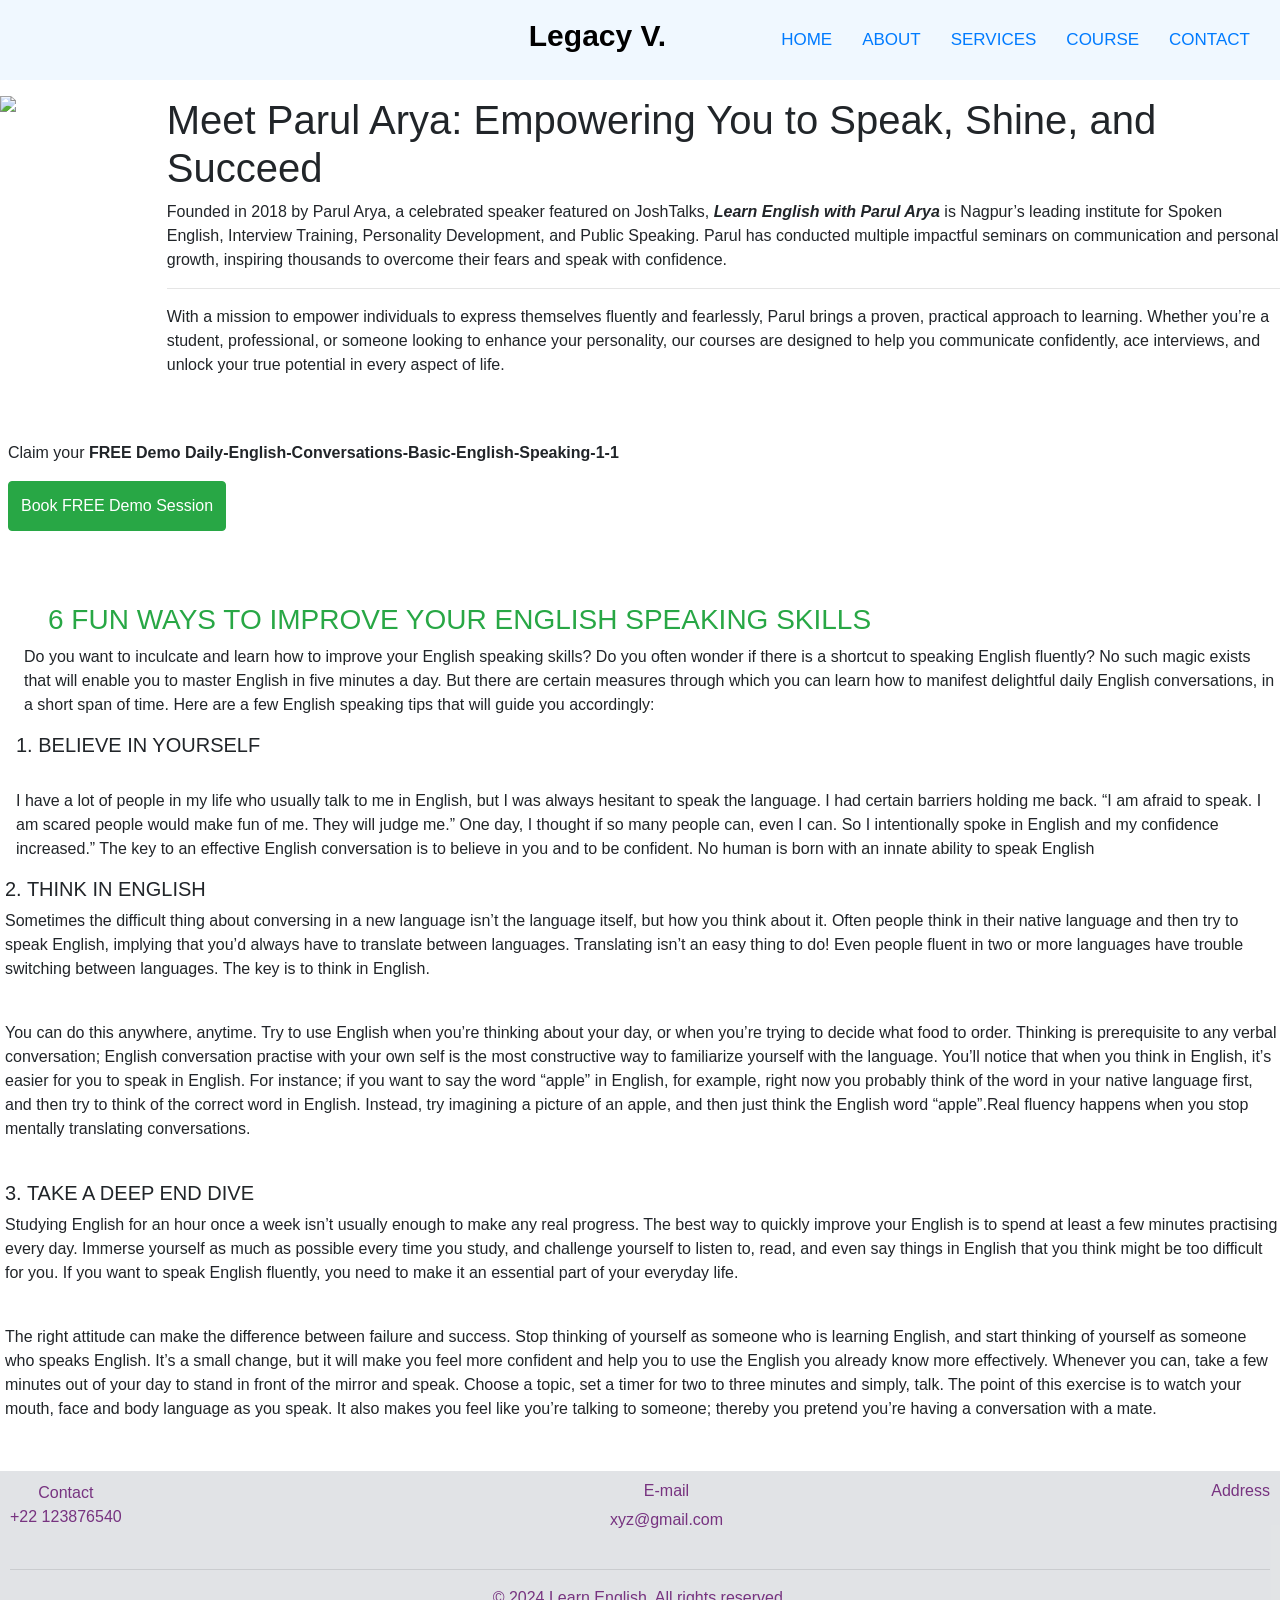
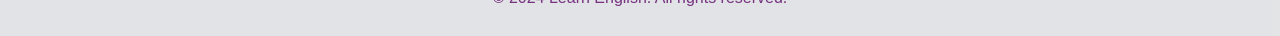
==== about.html @ 1f1af89d "first commit" ====
<!DOCTYPE html>
<html lang="en">
<head>
    <meta charset="UTF-8">
    <meta name="viewport" content="width=device-width, initial-scale=1.0">
    <link rel="stylesheet" href="https://cdn.jsdelivr.net/npm/bootstrap@4.5.3/dist/css/bootstrap.min.css" integrity="sha384-TX8t27EcRE3e/ihU7zmQxVncDAy5uIKz4rEkgIXeMed4M0jlfIDPvg6uqKI2xXr2" crossorigin="anonymous">
    <link rel="stylesheet" href="index.css">
    <title>About</title>
</head>
<body>
    <nav>
        <ul class="my-nav">
            <label class="logo">Legacy V.</label>
            <li class="nav-items">
                <a href="index.html">Home</a>
            </li>
            <li class="nav-items">
                <a href="#">About</a>
            </li>
            <li class="nav-items">
                <a href="services.html">Services</a>
            </li>
            <li class="nav-items">
                <a href="course.html">Course</a>
            </li>
            <li class="nav-items">
                <a href="contact.html">Contact</a>
            </li>
            
        </ul>

    </nav>
    <div class="about-cont">
        <img src="https://play-lh.googleusercontent.com/BKDDq2yThn9OhG_qBTbYNMHTQcyJWX5QqhFXnrmVRQk8Rpo-CIpUGMWbkZFXVwQ8Mym1" width="400px">
        <div>
            <h1>Meet Parul Arya: Empowering You to Speak, Shine, and Succeed</h1>
            <p>Founded in 2018 by Parul Arya, a celebrated speaker featured on JoshTalks,
            <b><i>Learn English with Parul Arya</i> </b>is Nagpur’s leading institute for Spoken English,
                  Interview Training, Personality Development, and Public Speaking. Parul has 
                  conducted multiple impactful seminars on communication and personal growth,
                   inspiring thousands to overcome their fears and speak with confidence.
                    <hr>
                With a mission to empower individuals to express themselves fluently 
                and fearlessly, Parul brings a proven, practical approach to learning. 
                Whether you’re a student, professional, or someone looking to enhance your 
                personality, our courses are designed to help you communicate confidently, 
                ace interviews, and unlock your true potential in every aspect of life.</p>
        </div>
    </div>
<div class="mt-5">
    <p class="ml-2">Claim your <b>FREE Demo Daily-English-Conversations-Basic-English-Speaking-1-1</b></p>
    <button class="main-btn btn ml-2 btn-success">Book FREE Demo Session</button>
</div>
<br><br><br>
<h3 class="text-success ml-5">6 FUN WAYS TO IMPROVE YOUR ENGLISH SPEAKING SKILLS</h3>
<div class="root-cont ml-4">
    <p>Do you want to inculcate and learn how to improve your English speaking skills? Do you often wonder if there is a shortcut to speaking English fluently? No such magic exists that will enable you to master English in five minutes a day. But there are certain measures through which you can learn how to manifest delightful daily English conversations, in a short span of time. Here are a few English speaking tips that will guide you accordingly:</p>  
    <img src="https://play-lh.googleusercontent.com/7uGEikSNKons8pMAp06gdpRXiNWI8JE1_zLFNYjqjn9usKvyyBCoT4RPJ3KiTVYppww=w600-h300-pc0xffffff-pd" alt="">
</div>
<div class="ml-3">
    <h5>1. BELIEVE IN YOURSELF</h5><br>
<p>I have a lot of people in my life who usually talk to me in English, but I was always hesitant to speak the language. I had certain barriers holding me back. “I am afraid to speak. I am scared people would make fun of me. They will judge me.” One day, I thought if so many people can, even I can. So I intentionally spoke in English and my confidence increased.” The key to an effective English conversation is to believe in you and to be confident. No human is born with an innate ability to speak English</p>
    
</div>

<div class="last-cont">
    <h5>2. THINK IN ENGLISH</h5>
<p>Sometimes the difficult thing about conversing in a new language isn’t the language itself, but how you think about it. Often people think in their native language and then try to speak English, implying that you’d always have to translate between languages. Translating isn’t an easy thing to do! Even people fluent in two or more languages have trouble switching between languages. The key is to think in English.</p>
<br>
<p>You can do this anywhere, anytime. Try to use English when you’re thinking about your day, or when you’re trying to decide what food to order. Thinking is prerequisite to any verbal conversation; English conversation practise with your own self is the most constructive way to familiarize yourself with the language. You’ll notice that when you think in English, it’s easier for you to speak in English. For instance; if you want to say the word “apple” in English, for example, right now you probably think of the word in your native language first, and then try to think of the correct word in English. Instead, try imagining a picture of an apple, and then just think the English word “apple”.Real fluency happens when you stop mentally translating conversations.</p>
<br>
<h5>3. TAKE A DEEP END DIVE</h5>
<P>Studying English for an hour once a week isn’t usually enough to make any real progress. The best way to quickly improve your English is to spend at least a few minutes practising every day. Immerse yourself as much as possible every time you study, and challenge yourself to listen to, read, and even say things in English that you think might be too difficult for you. If you want to speak English fluently, you need to make it an essential part of your everyday life.</P>
<br>
<p>The right attitude can make the difference between failure and success. Stop thinking of yourself as someone who is learning English, and start thinking of yourself as someone who speaks English. It’s a small change, but it will make you feel more confident and help you to use the English you already know more effectively. Whenever you can, take a few minutes out of your day to stand in front of the mirror and speak. Choose a topic, set a timer for two to three minutes and simply, talk. The point of this exercise is to watch your mouth, face and body language as you speak. It also makes you feel like you’re talking to someone; thereby you pretend you’re having a conversation with a mate.</p>


</div>

    <footer>
        <div class="footer-sec">
            <div>
                <label>
                    <i class="fa-solid fa-phone"></i>
                    <p>Contact <br> +22 123876540</p>
                </label>
            </div>
            <div>
                <i class="fa-solid fa-envelope"></i>
                <h6>E-mail</h6>
                <p>xyz@gmail.com</p>
            </div>
            <div>
                <i class="fa-solid fa-location-dot"></i>
                <h6>Address</h6>
            </div>
        
        </div><hr>
        <p>&copy; 2024 Learn English. All rights reserved.</p>
    </footer>
</body>
</html>
---- index.css ----
*{
    margin: 0;
    padding: 0;
    box-sizing: border-box;
}
html,body{
    width: 100%;
    height: 100%;
    /* background-color: antiquewhite; */
}
.my-nav{
    width: 100%;
    padding: 15px;
    display: flex;
    justify-content: flex-end;
    align-items: center;
    background-color: aliceblue;
    height: 80px;
    /* position: fixed; */
}
.nav-items{
    margin: 15px;
    list-style: none;
    text-transform: uppercase;
    font-size: 17px;
}
.home-cont{
    width: 100%;
    height: 100%;
    display: flex;
    justify-content: center;
    align-items: center;
}
.logo{
    color: black;
    font-size: 30px;
    line-height: 80px;
    padding: 100px;
    font-weight: bold;
    /* margin-right: 100px; */
}
a:hover{
    background-color: skyblue;
    transition: .1s;
    text-decoration: none;
    padding: 2px;
    color: black;
    border-radius: 5px;
}
.checkbtn{
    font-size: 30px;
    display: flex;
    cursor: pointer;
    /* margin: none; */
}
#check{
    display: none;
}
footer{
    text-align: center;
    padding: 10px;
    background-color: #4d59682a;
    color: rgb(119, 51, 128);
    margin-top: 50px;
}
.footer-sec{
    display: flex;
    justify-content: space-between;
}
.main-cont{
    height: 300px;
    background-color:whitesmoke;
    display: flex;
    justify-content: space-evenly;
    align-items: center;
    width: 100%;
    
}
.main-btn{
    height: 50px;
    margin-right: 80px;
}
.second-cont{
    display: flex;
    justify-content: space-between;
}
.img-1{
    width: 300px;
    opacity: 0.7;
}
.img-2{
    
    width: 100%;
    opacity: 0.5;
    padding: 10%;
}
.third-cont{
     background-image: url(https://langmainternational.com/normal_images/1592124446.jpg);
     width: auto;
     height: 50vh;
     background-repeat: no-repeat;
     display: flex;
     justify-content: center;
     background-position: center;
     background-size: cover;
     opacity: 0.5;
     margin-top: 30px;   
     align-items: flex-end;  
}
.contact-cont{
    display: flex;
    border: 1px solid black;
    justify-content: space-evenly;
    height: 70vh;
    align-items: center;
    background-color: lightgrey;
}
fieldset{
    border: 1px solid black;
    width: 30%;
    height: 70%;
    padding: 30px;
    background-color: white;
    border-radius: 8px;
}
input{
    width: 90%;
    border-radius: 5px;
}


.card-container{
    display: flex;
    flex-wrap: wrap;
    justify-content: space-evenly;
    gap: 20px;
    /* height: 200px; */
}

/* Individial card styling  */
.card{
    width: 400px;
    height: 500px;
    background-color: white;
    border-radius: 8px;
    box-shadow: 0 4px 9px rgba(0,0,0,0.1);
    overflow: hidden;
    text-align: center;
    padding: 20px;
    display: flex;
    flex-direction: column;
    justify-content: space-between;
}

.card h3 {
    font-size: 1.5rem;
    margin-bottom: 15px;
}

.card p{
    font-size: 1rem;
    color: #555;

}

.card img{
    width: 100%;
    height: 150px;
    object-fit: cover;
    border-radius: 5px;
    margin-bottom: 15px;
}

@media (min-width: 375) {
    .card img{
        width: 100%;
        height: 150px;
        object-fit: cover;
        border-radius: 5px;
        margin-bottom: 15px;
    }
    
}

.services-cont{
    display: flex;
    justify-content: space-evenly;
    background-color: lightblue;
    padding: 10px;
    gap: 5px;
}
.about-cont{
    display: flex;
    /* flex-direction: column; */
    justify-content: space-evenly;
    gap: 4px;
}
.root-cont{
    display: flex;
    justify-content: space-between;
    margin-left: 5px;
}
.last-cont{
    margin-left: 5px
}

@media (max-width:952px) {
    .logo{
        font-size: 30px;
        padding-left: 50px;
    }
    .my-nav{
        font-size: 16px;
    }
}
@media (max-width:858) {
    .checkbtn{
        display: block;
    }
    .my-nav{
        position: fixed;
        width: 100%;
        height: 100vh;
        background:transparent;
        top: 80px;
        left: 0;
        text-align: center;
        display: block;
        
    }
    .my-nav a{
        font-size: 20px;
    }
    a:hover{
        background: none;
        color: black;
    }
}
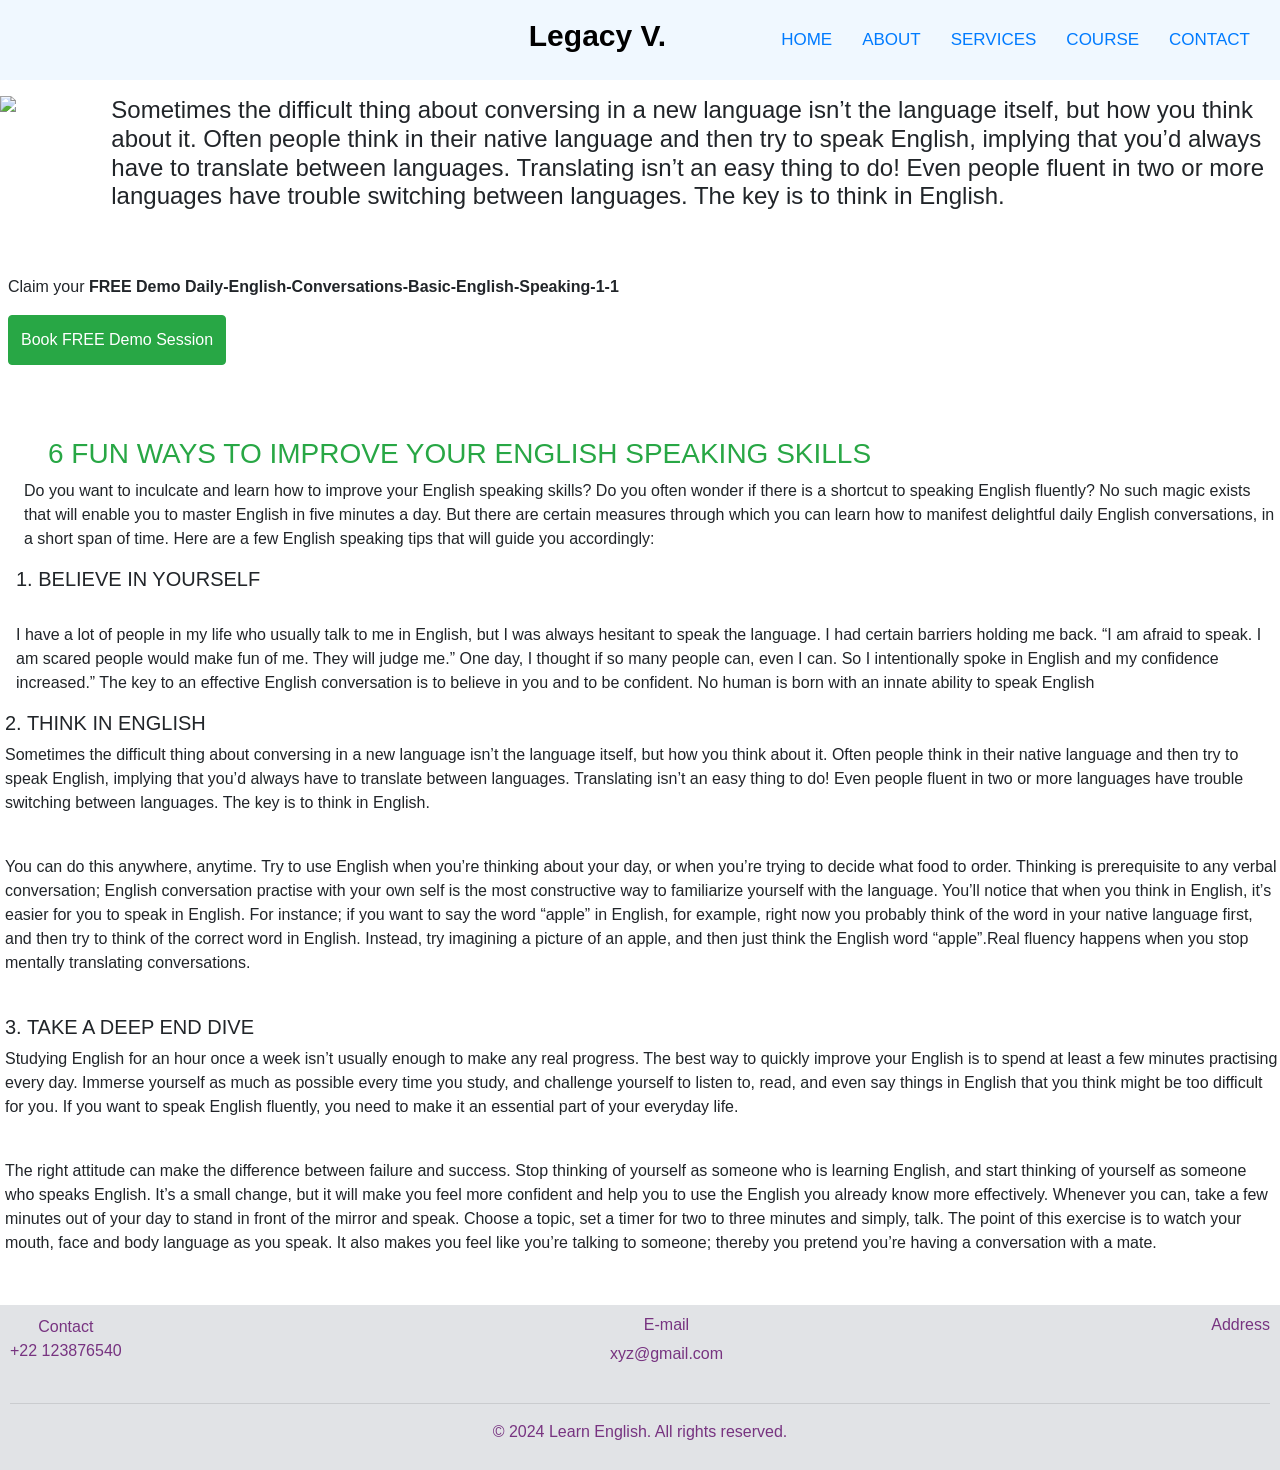
==== commit db2154f0: "second commit" ====
--- a/about.html
+++ b/about.html
@@ -33,18 +33,7 @@
     <div class="about-cont">
         <img src="https://play-lh.googleusercontent.com/BKDDq2yThn9OhG_qBTbYNMHTQcyJWX5QqhFXnrmVRQk8Rpo-CIpUGMWbkZFXVwQ8Mym1" width="400px">
         <div>
-            <h1>Meet Parul Arya: Empowering You to Speak, Shine, and Succeed</h1>
-            <p>Founded in 2018 by Parul Arya, a celebrated speaker featured on JoshTalks,
-            <b><i>Learn English with Parul Arya</i> </b>is Nagpur’s leading institute for Spoken English,
-                  Interview Training, Personality Development, and Public Speaking. Parul has 
-                  conducted multiple impactful seminars on communication and personal growth,
-                   inspiring thousands to overcome their fears and speak with confidence.
-                    <hr>
-                With a mission to empower individuals to express themselves fluently 
-                and fearlessly, Parul brings a proven, practical approach to learning. 
-                Whether you’re a student, professional, or someone looking to enhance your 
-                personality, our courses are designed to help you communicate confidently, 
-                ace interviews, and unlock your true potential in every aspect of life.</p>
+            <h4>Sometimes the difficult thing about conversing in a new language isn’t the language itself, but how you think about it. Often people think in their native language and then try to speak English, implying that you’d always have to translate between languages. Translating isn’t an easy thing to do! Even people fluent in two or more languages have trouble switching between languages. The key is to think in English.</p>
         </div>
     </div>
 <div class="mt-5">
--- a/index.css
+++ b/index.css
@@ -203,6 +203,13 @@
 .last-cont{
     margin-left: 5px
 }
+.card-img:hover{
+    transform: scale(1.1);
+    transition: .5s;
+}
+.card-img{
+    filter: drop-shadow(10px 10px 20px rgb(153, 153, 153));
+}
 
 @media (max-width:952px) {
     .logo{
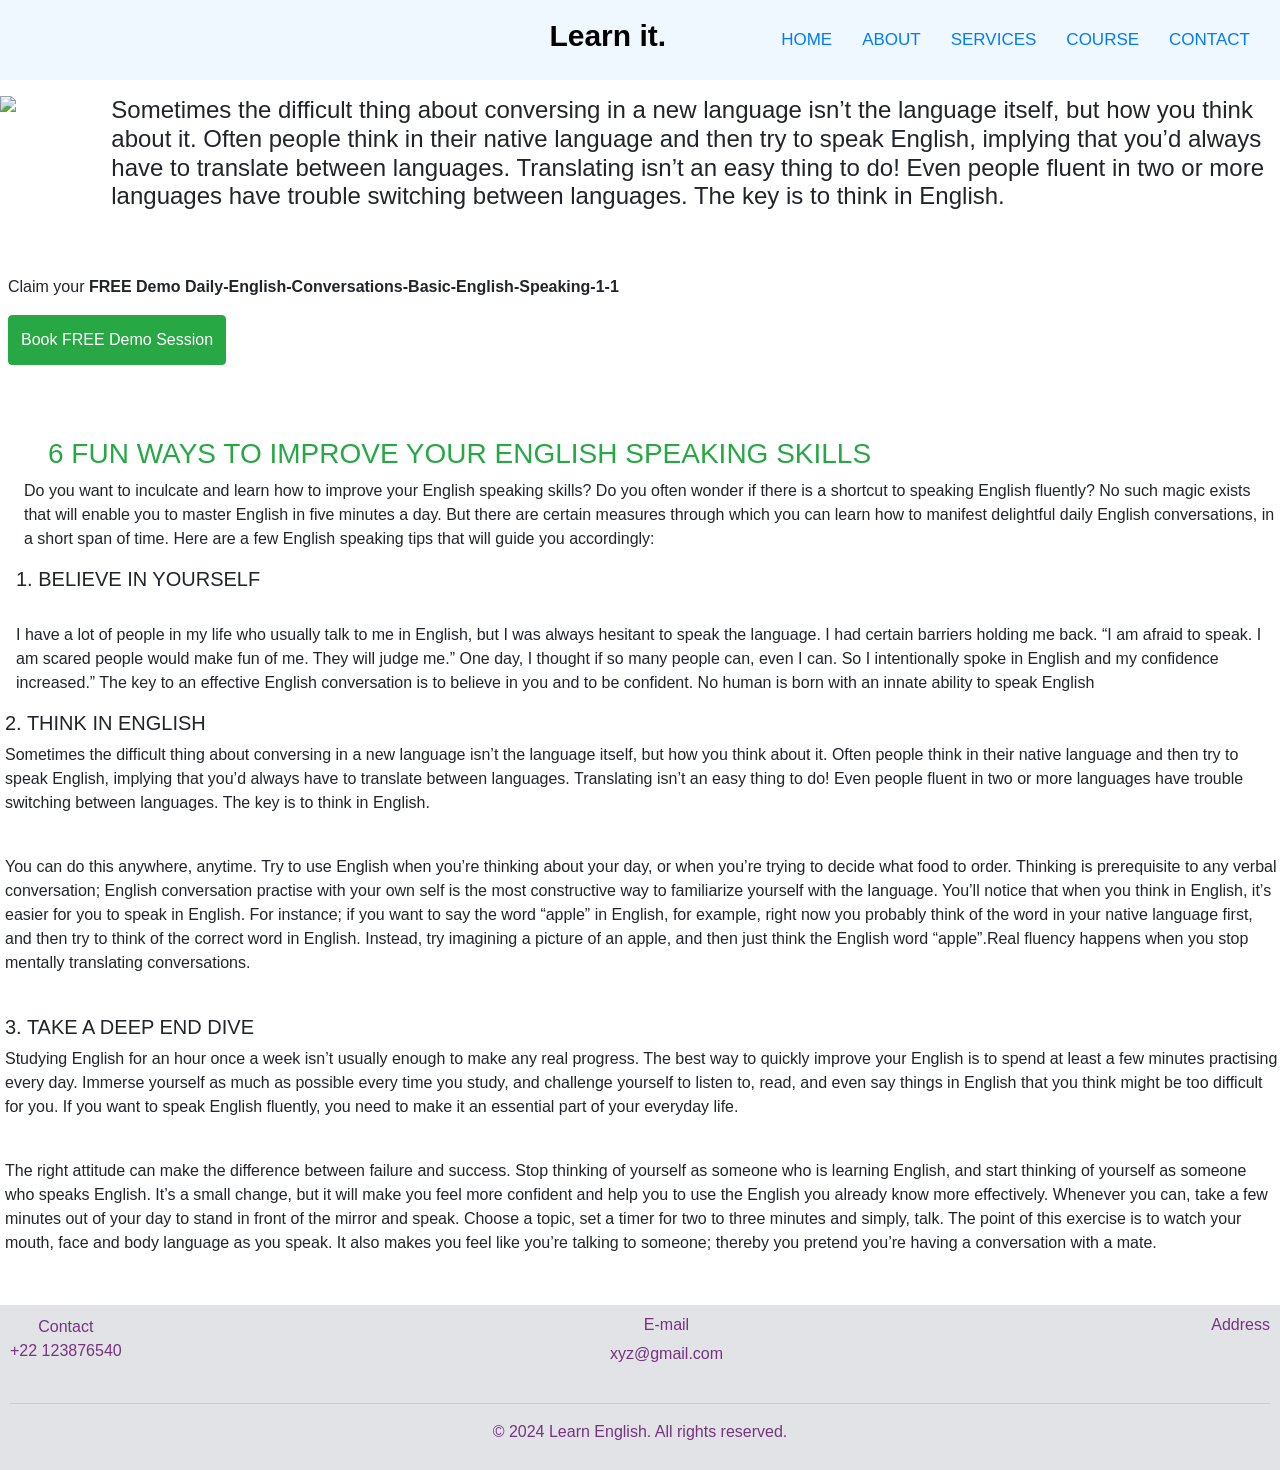
==== commit 9c5b5e99: "third commit" ====
--- a/about.html
+++ b/about.html
@@ -10,7 +10,7 @@
 <body>
     <nav>
         <ul class="my-nav">
-            <label class="logo">Legacy V.</label>
+            <label class="logo">Learn it.</label>
             <li class="nav-items">
                 <a href="index.html">Home</a>
             </li>
